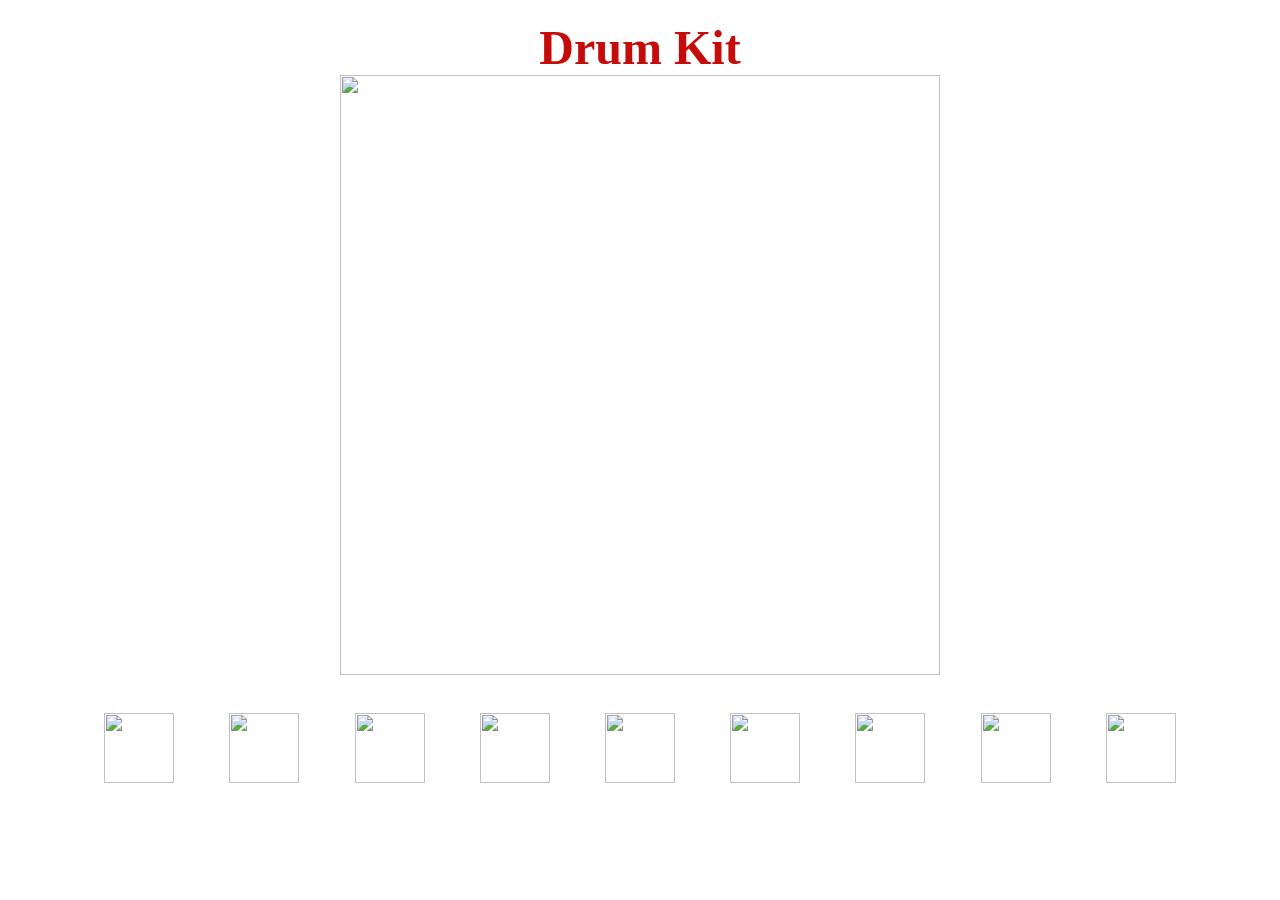
==== index.html @ 9b89de8b "This is my drum kit project." ====
<!DOCTYPE html>
<html lang="en">
<head>
    <meta charset="UTF-8">
    <meta http-equiv="X-UA-Compatible" content="IE=edge">
    <meta name="viewport" content="width=device-width, initial-scale=1.0">
    <link rel="stylesheet" href="style.css">
    <script src="script.js"></script>
    <title>Drum Kit</title>
</head>
<body>
    <h1>Drum Kit</h1>
    <div class="container">
        <img src=" https://thumbs.dreamstime.com/b/small-drumset-24060365.jpg" alt="" width="600" height="600">
    </div>

    <div class="boxs">
        <div class="letters" id="1" onclick="sound(this.id)">
            <div class="inner">
            <img src="https://media.istockphoto.com/id/1435935631/vector/realistic-detailed-3d-red-snare-drum-vector.jpg?s=612x612&w=0&k=20&c=4EaJUw3rddHKe_4M2UU4BH-LwcvdrE6nnfhtynUIsYk=" width="70" height="70">
            </div>
        </div>
        <div class="letters" id="2" onclick="sound(this.id)"><div class="inner"><img src="https://media.istockphoto.com/id/1435935631/vector/realistic-detailed-3d-red-snare-drum-vector.jpg?s=612x612&w=0&k=20&c=4EaJUw3rddHKe_4M2UU4BH-LwcvdrE6nnfhtynUIsYk="  width="70" height="70"></div></div>
        <div class="letters" id="3" onclick="sound(this.id)"><div class="inner" ><img src="https://media.istockphoto.com/id/1435935631/vector/realistic-detailed-3d-red-snare-drum-vector.jpg?s=612x612&w=0&k=20&c=4EaJUw3rddHKe_4M2UU4BH-LwcvdrE6nnfhtynUIsYk="  width="70" height="70"></div></div>
        <div class="letters" id="4" onclick="sound(this.id)"><div class="inner" ><img src="https://media.istockphoto.com/id/1435935631/vector/realistic-detailed-3d-red-snare-drum-vector.jpg?s=612x612&w=0&k=20&c=4EaJUw3rddHKe_4M2UU4BH-LwcvdrE6nnfhtynUIsYk="  width="70" height="70"></div></div>
        <div class="letters" id="5"onclick="sound(this.id)"><div class="inner" ><img src="https://media.istockphoto.com/id/1435935631/vector/realistic-detailed-3d-red-snare-drum-vector.jpg?s=612x612&w=0&k=20&c=4EaJUw3rddHKe_4M2UU4BH-LwcvdrE6nnfhtynUIsYk="  width="70" height="70"></div></div>
        <div class="letters" id="6"onclick="sound(this.id)"><div class="inner" ><img src="https://media.istockphoto.com/id/1435935631/vector/realistic-detailed-3d-red-snare-drum-vector.jpg?s=612x612&w=0&k=20&c=4EaJUw3rddHKe_4M2UU4BH-LwcvdrE6nnfhtynUIsYk=" width="70" height="70"></div></div>
        <div class="letters" id="7" onclick="sound(this.id)"><div class="inner" ><img src="https://media.istockphoto.com/id/1435935631/vector/realistic-detailed-3d-red-snare-drum-vector.jpg?s=612x612&w=0&k=20&c=4EaJUw3rddHKe_4M2UU4BH-LwcvdrE6nnfhtynUIsYk=" width="70" height="70"></div></div>
        <div class="letters" id="8" onclick="sound(this.id)"><div class="inner" ><img src="https://media.istockphoto.com/id/1435935631/vector/realistic-detailed-3d-red-snare-drum-vector.jpg?s=612x612&w=0&k=20&c=4EaJUw3rddHKe_4M2UU4BH-LwcvdrE6nnfhtynUIsYk=" width="70" height="70"></div></div>
        <div class="letters" id="9"onclick="sound(this.id)"><div class="inner" ><img src="https://media.istockphoto.com/id/1435935631/vector/realistic-detailed-3d-red-snare-drum-vector.jpg?s=612x612&w=0&k=20&c=4EaJUw3rddHKe_4M2UU4BH-LwcvdrE6nnfhtynUIsYk=" width="70" height="70"></div></div>
    </div>
</body>
</html>
---- style.css ----
*{
    margin: 0;
    padding: 0;
    box-sizing: border-box;
}
h1{
    font-size: 3rem;
    text-align: center;
    margin-top: 20px;
    color: rgb(198, 11, 11);
    font-family: 'Courier New', Courier, ;
}
body{
 background-image: url('https://wallpapers.com/images/featured/blank-white-7sn5o1woonmklx1h.jpg');
 background-size: cover; 
 background-repeat: no-repeat;
 background-color:white;
 }
.container{
    display: flex;
    justify-content: center;
}
.boxs{
    position: relative;
    margin: 10px;
    display: flex;
    flex-direction: row;
    flex-wrap: wrap;
    justify-content: center;
}

.letters{
    width: 100px;
    height: 100px;
    font-size: 30px;
    font-weight: 600;
    margin: 1%;
    display: flex;
    justify-content: center;
    align-items: center;
    border-radius: 10px;
    
}

.inner{
    background-color: white;
    width: 60px;
    height: 60px;
    border-radius: 10px;
    display: flex;
    justify-content: center;
    align-items: center;
}

.letters::before{
    position: absolute;
    top: -20px;
}

@media only screen and (max-width: 600px) {
   .container img{
    width: 450px;
    height: 450px;
   }
  }
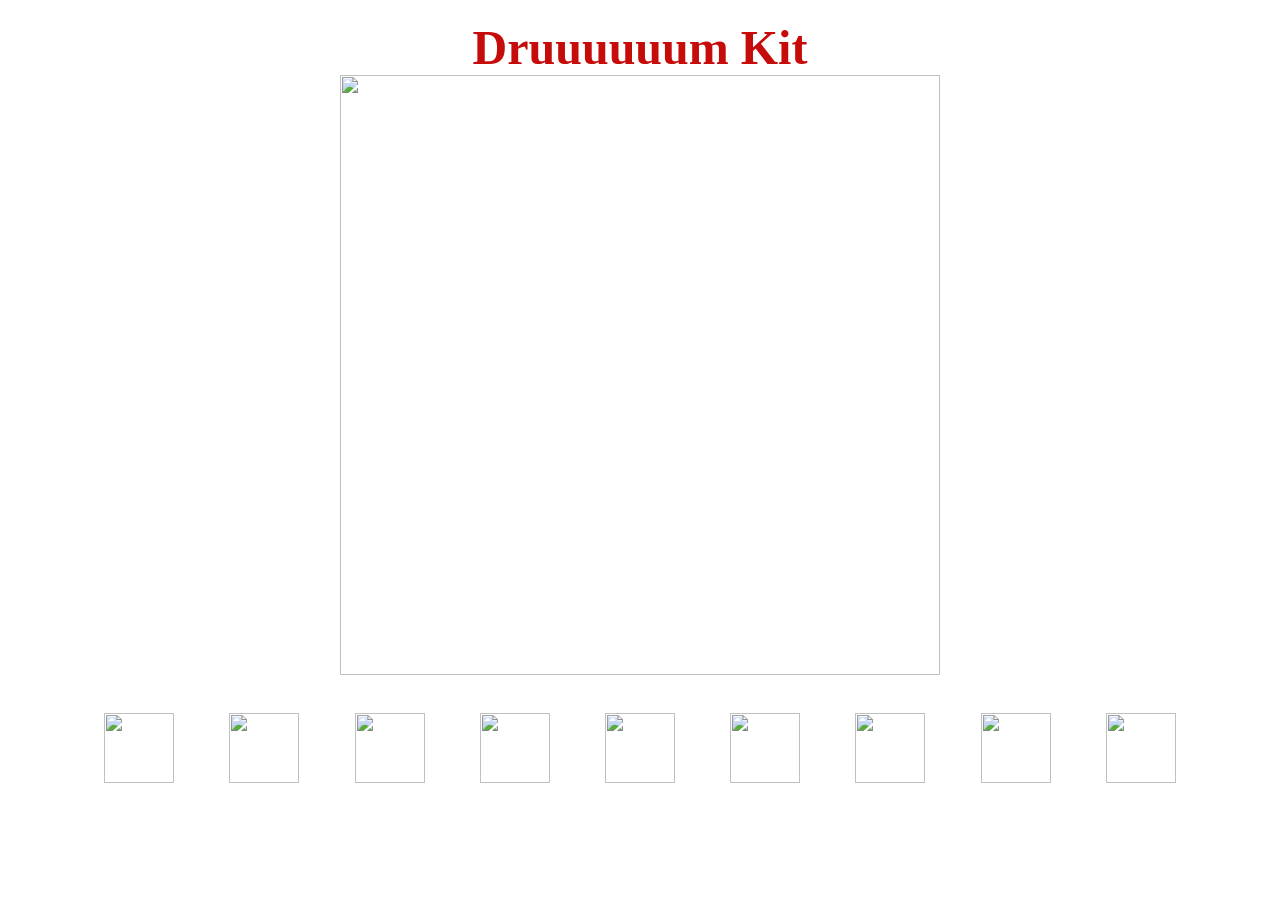
==== commit 1f901356: "chnage title" ====
--- a/index.html
+++ b/index.html
@@ -9,7 +9,7 @@
     <title>Drum Kit</title>
 </head>
 <body>
-    <h1>Drum Kit</h1>
+    <h1>Druuuuuum Kit</h1>
     <div class="container">
         <img src=" https://thumbs.dreamstime.com/b/small-drumset-24060365.jpg" alt="" width="600" height="600">
     </div>
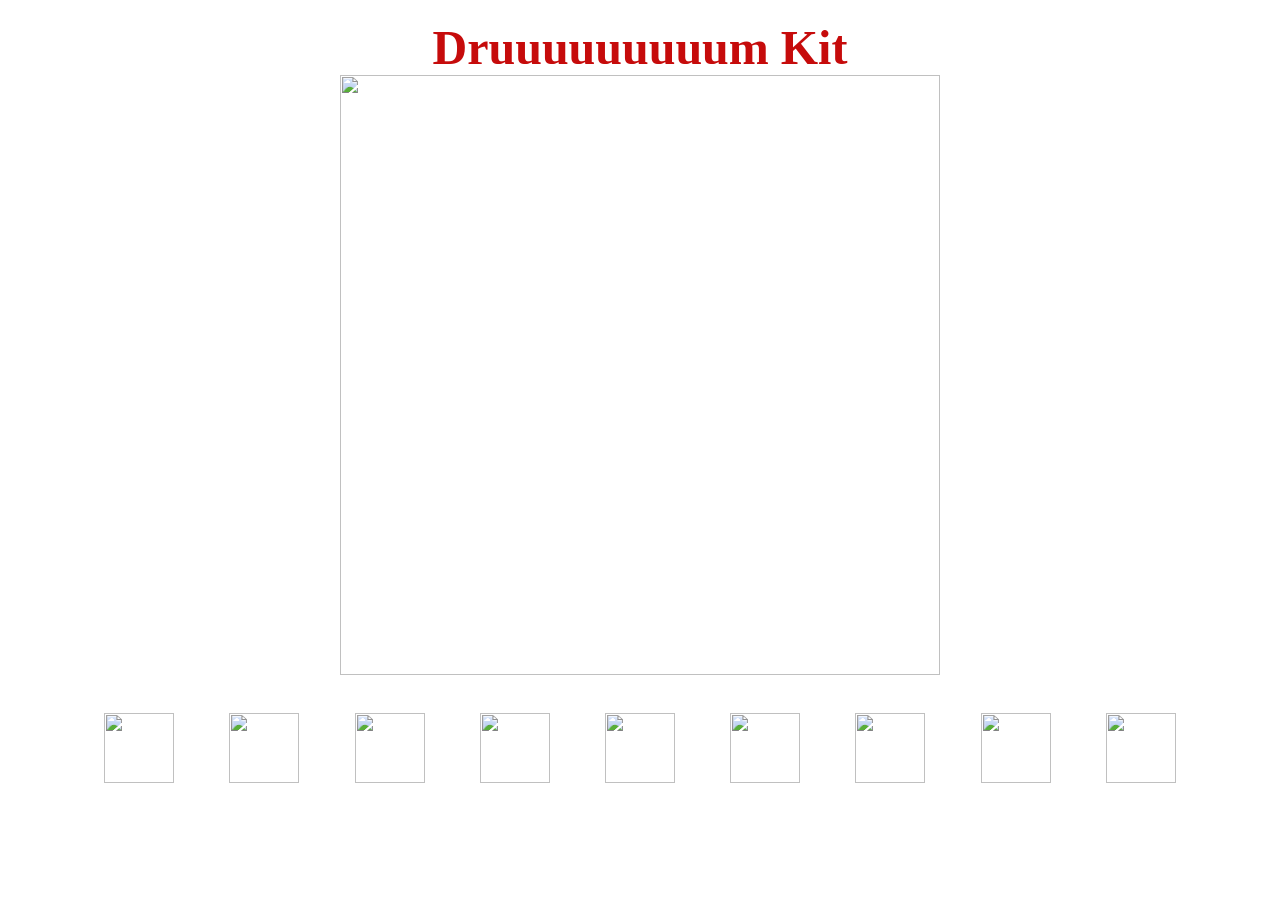
==== commit db06172a: "Update index.html" ====
--- a/index.html
+++ b/index.html
@@ -9,7 +9,7 @@
     <title>Drum Kit</title>
 </head>
 <body>
-    <h1>Druuuuuum Kit</h1>
+    <h1>Druuuuuuuuum Kit</h1>
     <div class="container">
         <img src=" https://thumbs.dreamstime.com/b/small-drumset-24060365.jpg" alt="" width="600" height="600">
     </div>
@@ -30,4 +30,4 @@
         <div class="letters" id="9"onclick="sound(this.id)"><div class="inner" ><img src="https://media.istockphoto.com/id/1435935631/vector/realistic-detailed-3d-red-snare-drum-vector.jpg?s=612x612&w=0&k=20&c=4EaJUw3rddHKe_4M2UU4BH-LwcvdrE6nnfhtynUIsYk=" width="70" height="70"></div></div>
     </div>
 </body>
-</html>+</html>
